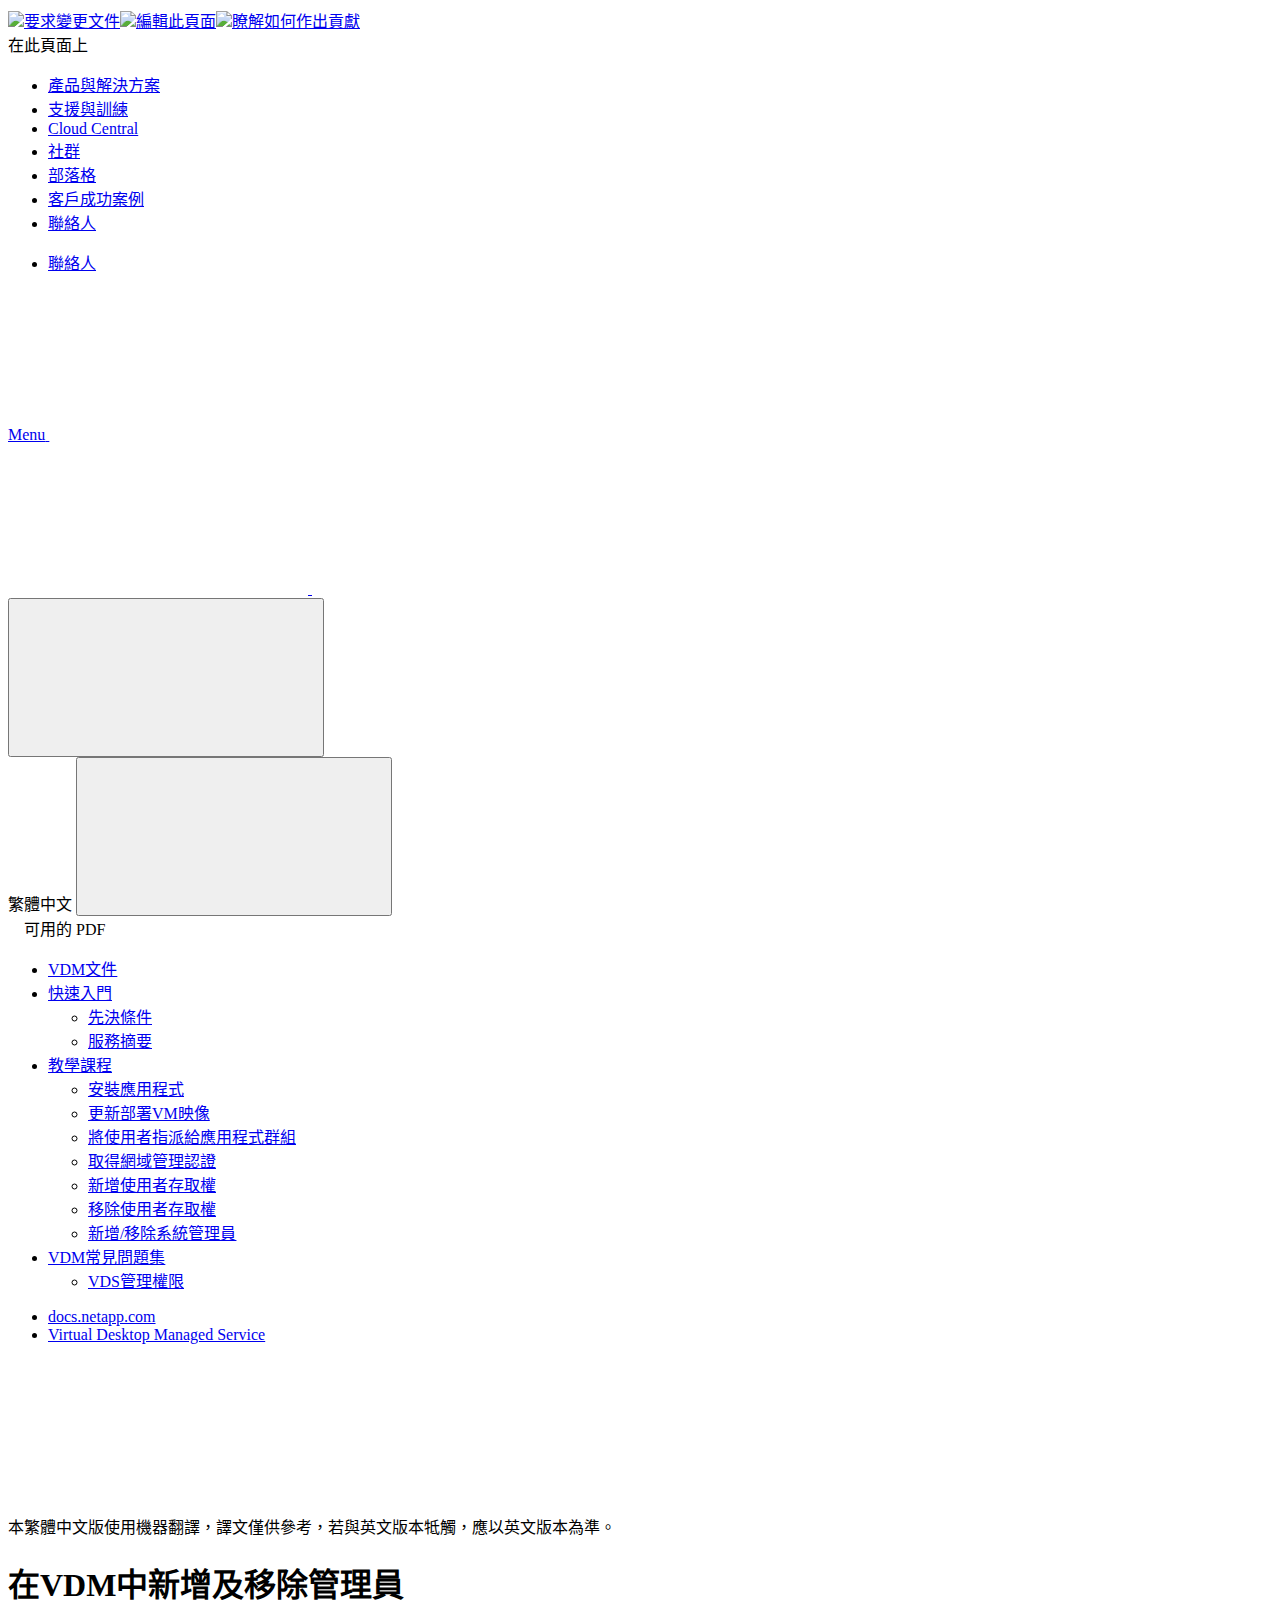
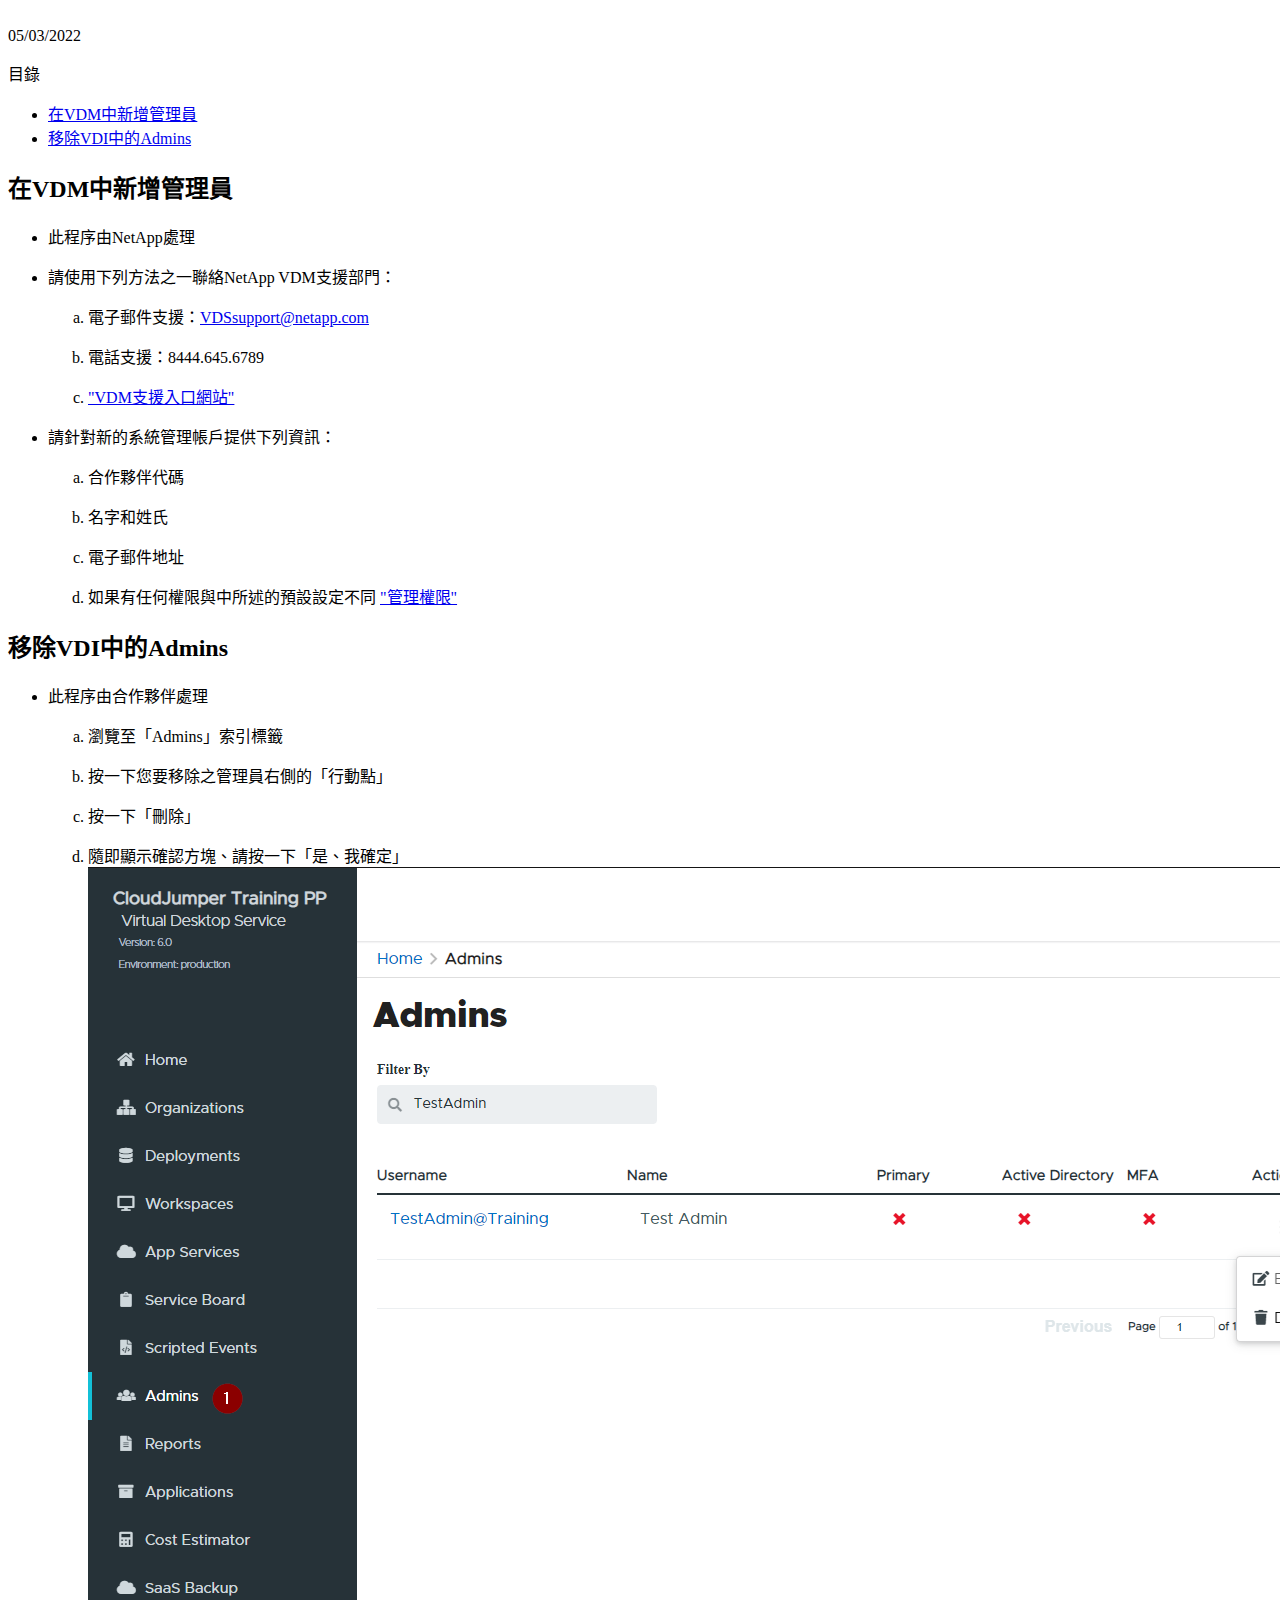
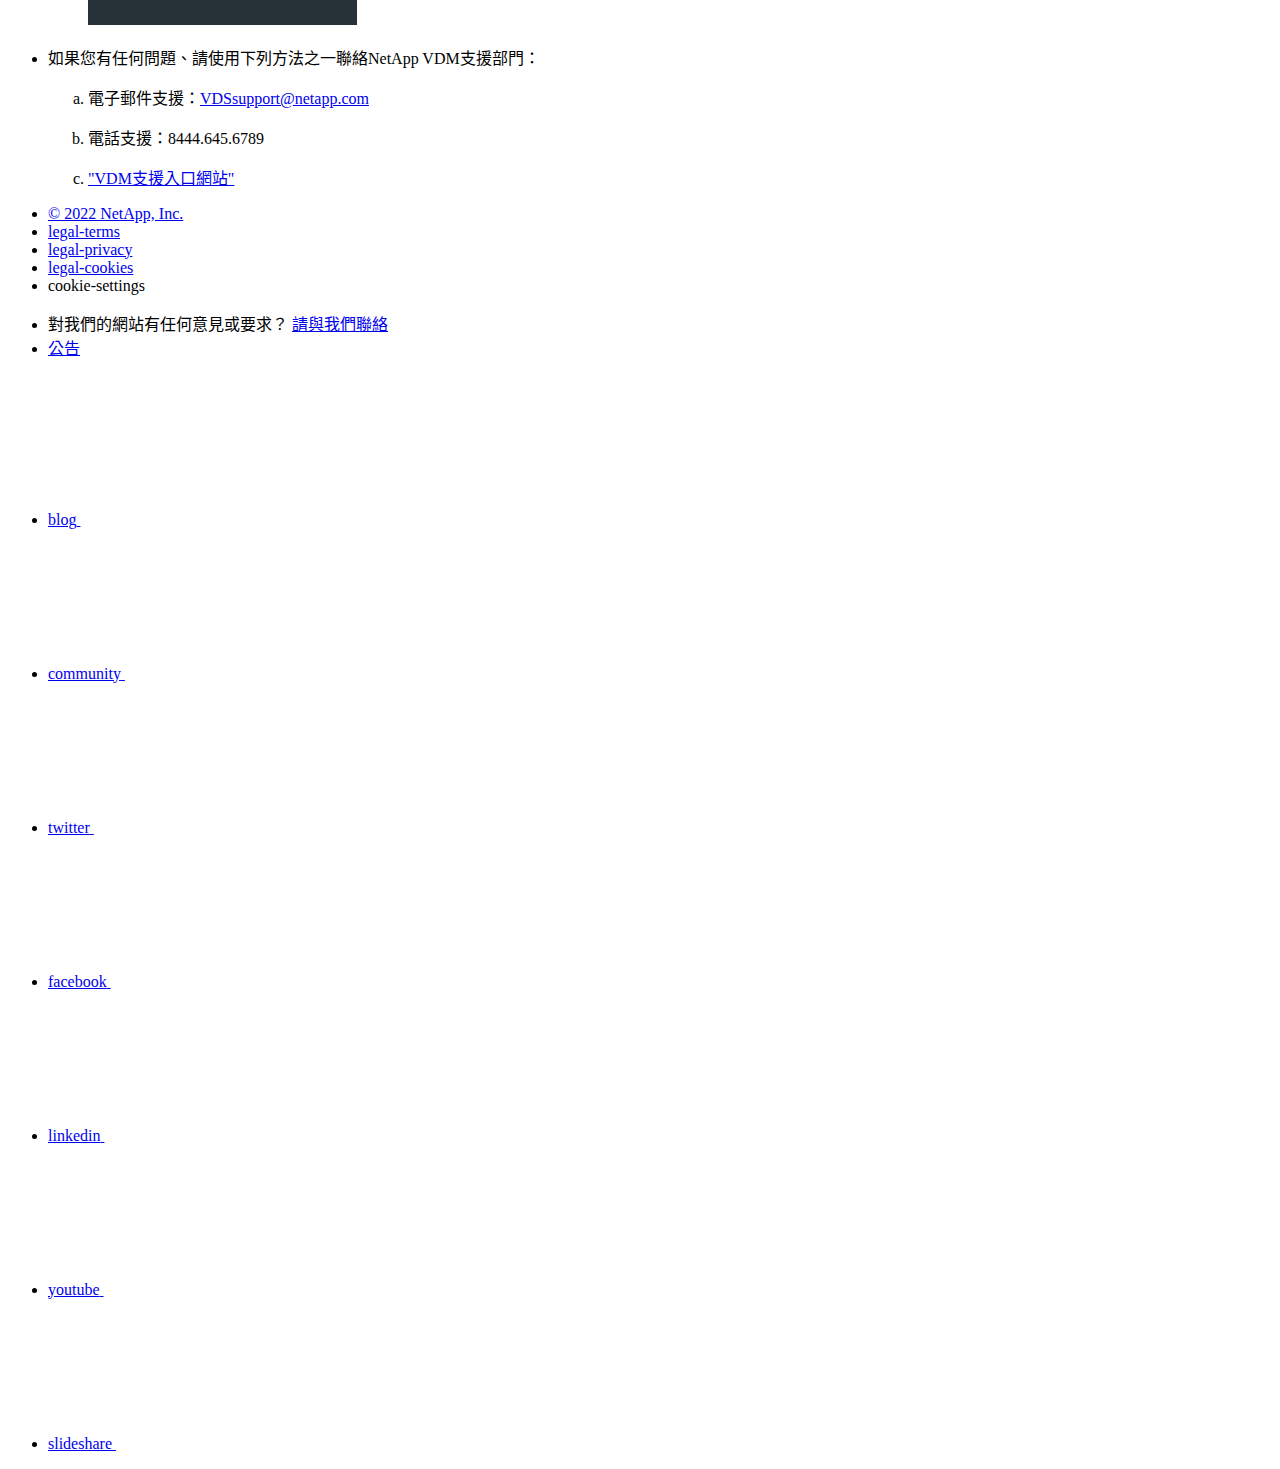
==== administration.addremoveadmins.html @ eb40314c "Deploying to gh-pages from  @ b7e5f13b289c4932cb98d93efbc227559965ee18 🚀" ====
<!DOCTYPE html>
<html lang="zh-tw">
  <head class="at-element-marker">
  <title>在VDM中新增及移除管理員</title>
  <meta charset="utf-8">
  <meta http-equiv="x-ua-compatible" content="ie=edge,chrome=1">
  <meta http-equiv="language" content="en">
  <meta name="viewport" content="width=device-width, initial-scale=1">
  <meta property="og:title" content="在VDM中新增及移除管理員" />
	<meta property="og:type" content="website" />
	<meta property="og:url" content="https://docs.netapp.com/zh-tw/virtual-desktop-managed-service/administration.addremoveadmins.html" />
	<meta property="og:description" content="在VDM中新增及移除管理員" />
  <meta property="og:image" content="https://docs.netapp.com/zh-tw/virtual-desktop-managed-service/images/logo-tophat-social.png" />
  <meta property="og:image:alt" content="NetApp Logo" />
  <meta name="format-detection" content="telephone=no">
  <meta http-equiv="Content-Type" content="text/html; charset=utf-8">
  <meta http-equiv="encoding" content="utf-8">
  <meta http-equiv="nss-type" content="Product Documentation"/>
  <meta http-equiv="nss-subtype" content="User Guide"/><meta name="description" content="在VDM中新增及移除管理員">
  <meta name="keywords" content=" "><!-- Icons -->
  <link rel="icon" href="/zh-tw/virtual-desktop-managed-service/images/favicon.ico" type="image/x-icon">

  <!-- RSS Feed --><!-- CSS Definitions: NetApp CSS should be defined after generic css -->

  <!-- Elastic Search -->
  <link rel="stylesheet" href="//cdn.jsdelivr.net/searchkit/0.10.0/theme.css">

  <!-- Controls AsciiDoctor Admonition Blocks -->
  <link rel="stylesheet" type="text/css" href="/zh-tw/virtual-desktop-managed-service/css/font-awesome.min.css">

  <!-- Controls the shadow effect for search dropdown menu -->
  <link rel="stylesheet" href="/zh-tw/virtual-desktop-managed-service/css/boxshadowproperties.css">

  <!-- NetApp CSS controls the technical content -->
  <link rel="stylesheet" type="text/css" href="/zh-tw/virtual-desktop-managed-service/css/netapp.css">

  <!-- WWW CSS Content -->
  <link rel="stylesheet" type="text/css" href="/zh-tw/virtual-desktop-managed-service/css/www-luci-dotcom.min.css">
  <link rel="stylesheet" type="text/css" href="/zh-tw/virtual-desktop-managed-service/css/www-netapp-dotcom.css">
  <link rel="stylesheet" href="/zh-tw/virtual-desktop-managed-service/css/www-netapp-library-critical.min.css" media="all" >
  <link rel="stylesheet" href="/zh-tw/virtual-desktop-managed-service/css/www-netapp-library-non-critical.min.css" as="style" onload="this.onload=null;this.rel='stylesheet'">
  <link rel="stylesheet" href="/zh-tw/virtual-desktop-managed-service/css/www-netapp-library-global-header-footer.min.css">

  <!-- NetApp IE Customizations -->
  <link rel="stylesheet" href='/zh-tw/virtual-desktop-managed-service/css/na-utility.css' type='text/css'>
  <link rel="stylesheet" href='/zh-tw/virtual-desktop-managed-service/css/na-sidebar.css' type='text/css'>
  <link rel='stylesheet' href='/zh-tw/virtual-desktop-managed-service/css/clouddocs.css' type='text/css'>
  <link rel='stylesheet' href='/zh-tw/virtual-desktop-managed-service/css/custom-dropdown.css' type='text/css'>
  <link rel='stylesheet' href='/zh-tw/virtual-desktop-managed-service/css/na-pagenav.css' type='text/css'>

  
  <link rel="stylesheet" href="/zh-tw/virtual-desktop-managed-service/css/landing-page.css" type="text/css">
  <link rel="stylesheet" href="/zh-tw/virtual-desktop-managed-service/css/tabbed-blocks.css" type="text/css">
  <!-- Canonical url -->
  <link rel='stylesheet' href='/zh-tw/virtual-desktop-managed-service/css/na-feature.css' type='text/css'><!-- Top level site integrations --><script>
    if (document.location.hostname === "docs.netapp.com") {
      var head = document.getElementsByTagName('head')[0];
      var onetrustConsent = document.createElement("script");
      onetrustConsent.type = "text/javascript";
      onetrustConsent.src = "https://cdn.cookielaw.org/consent/72570c5c-fe30-465f-b0e0-b77f7fb4ae34/OtAutoBlock.js";
      head.appendChild(onetrustConsent);

      var onetrustScript = document.createElement("script");
      onetrustScript.type = "text/javascript";
      onetrustScript.src = "https://cdn.cookielaw.org/scripttemplates/otSDKStub.js";
      onetrustScript.charset = "UTF-8";
      onetrustScript.dataset.documentLanguage = "true";
      onetrustScript.dataset.domainScript = "72570c5c-fe30-465f-b0e0-b77f7fb4ae34";
      head.appendChild(onetrustScript);
    }

    function OptanonWrapper() { }

    if (document.location.hostname === "docs.netapp.com") {
      var adobe = document.createElement("script");
      adobe.type = "text/plain";
      adobe.className = "optanon-category-C0002";
      adobe.src = "//assets.adobedtm.com/60287eadf1ee/c284da483c83/launch-e9ff3acac59f.min.js";
      head.appendChild(adobe);

      var google = document.createElement("script");
      google.type = "text/plain";
      google.className = "optanon-category-C0002";
      google.src = "https://www.googletagmanager.com/gtag/js?id=UA-81697994-3";
      head.appendChild(google);

      window.dataLayer = window.dataLayer || [];
      function gtag(){dataLayer.push(arguments);}
      gtag('js', new Date());
      gtag('config', 'UA-81697994-3');
    }
  </script>
  <script src="https://cdnjs.cloudflare.com/ajax/libs/jquery/2.1.4/jquery.min.js"></script>
  <script src="https://cdnjs.cloudflare.com/ajax/libs/jquery-cookie/1.4.1/jquery.cookie.min.js"></script>

  <!-- Used for Product Family Page Sidebar Visibility --><!-- Used to import Promise for IE. Required for SearchKit -->
  <script src="https://cdnjs.cloudflare.com/ajax/libs/bluebird/3.3.5/bluebird.min.js"></script><script src='/zh-tw/virtual-desktop-managed-service/js/na-search.js'></script><script src='/zh-tw/virtual-desktop-managed-service/js/na-pagenav.js'></script><link rel='stylesheet' href='/zh-tw/virtual-desktop-managed-service/css/prism.css' type='text/css'>
  <link rel='stylesheet' href='/zh-tw/virtual-desktop-managed-service/css/prism-netapp.css' type='text/css'>


  <script src='/zh-tw/virtual-desktop-managed-service/js/na-utility.js'></script>
  <script src='/zh-tw/virtual-desktop-managed-service/js/clouddocs.js'></script>
  <script src='/zh-tw/virtual-desktop-managed-service/js/jquery.navgoco.min.js'></script>
  <script src="https://maxcdn.bootstrapcdn.com/bootstrap/3.3.7/js/bootstrap.min.js" integrity="sha384-Tc5IQib027qvyjSMfHjOMaLkfuWVxZxUPnCJA7l2mCWNIpG9mGCD8wGNIcPD7Txa" crossorigin="anonymous"></script>
  <script src='/zh-tw/virtual-desktop-managed-service/js/toc.js'></script>
  <script src='/zh-tw/virtual-desktop-managed-service/js/customscripts.js'></script><script>
      $(document).ready(function() {
          
          var collapseOnInit = true;
          

          var navSettings = {
              "caretHtml": '',
              "accordion": collapseOnInit,
              "openClass": 'active', // open
              "save": false, // leave false or nav highlighting doesn't work right
              "cookie": {
                  "name": 'navgoco',
                  "expires": false,
                  "path": '/'
              },
              "slide": {
                  "duration": 400,
                  "easing": 'swing'
              }
          };

          // Initialize navgoco with default options
          $("#mysidebar").navgoco(navSettings);
          

          $("#collapseAll").click(function(e) {
              e.preventDefault();
              $("#mysidebar").navgoco('toggle', false);
          });

          $("#expandAll").click(function(e) {
              e.preventDefault();
              $("#mysidebar").navgoco('toggle', true);
          });

      });

  </script>
  <script>
      $(document).ready(function() {
          $("#tg-sb-link").click(function() {
              $("#tg-sb-sidebar").toggle();
              $("#tg-sb-content").toggleClass('col-md-9');
              $("#tg-sb-content").toggleClass('col-md-12');
              $("#tg-sb-icon").toggleClass('fa-toggle-on');
              $("#tg-sb-icon").toggleClass('fa-toggle-off');
          });
      });
  </script>
  <script src='/zh-tw/virtual-desktop-managed-service/js/custom-dropdown.js'></script>
  <script src='/zh-tw/virtual-desktop-managed-service/js/FileSaver.min.js'></script>
  <script src='/zh-tw/virtual-desktop-managed-service/js/jszip-utils.min.js'></script>
  <script src='/zh-tw/virtual-desktop-managed-service/js/jszip.min.js'></script>
  <script src='/zh-tw/virtual-desktop-managed-service/js/pdf-ux.js'></script>
</head>


  <body class role="document" data-flavor="">
    <div id="page" class="n-off-canvas-menu">
      <div class="n-off-canvas-menu__menu"><!--TODO: Add offcanvas code --></div>
      <div class="n-off-canvas-menu__content-wrap">
        <header class="site-header" id="banner">
  
  <!-- Start Page Toolbar -->
  
  <div class="page-nav-toolbar"><div class="page-nav-contribute"><a target="_blank" href="https://github.com/NetAppDocs/virtual-desktop-managed-service/issues/new?body=Page%3A%20[在VDM中新增及移除管理員](https://docs.netapp.com/zh-tw/virtual-desktop-managed-service/administration.addremoveadmins.html)" class="page-nav-contribute-link" role="button"><img src="/zh-tw/virtual-desktop-managed-service/images/discuss-sm.svg" class="github-icon" />要求變更文件</a><a target="_blank" href="https://github.com/NetAppDocs/virtual-desktop-managed-service/blob/main/administration.addremoveadmins.adoc" class="page-nav-contribute-link" role="button"><img src="/zh-tw/virtual-desktop-managed-service/images/edit-sm.svg" class="github-icon" />編輯此頁面</a><a target="_blank" href="https://docs.netapp.com/us-en/contribute/" class="page-nav-contribute-link"  ><img src="/zh-tw/virtual-desktop-managed-service/images/article-sm.svg" class="github-icon" />瞭解如何作出貢獻</a></div>
    <div class="page-nav-container">
      <nav class="page-nav-fixed">
        <div class="page-nav-title">在此頁面上</div>
        <div class="page-nav-links">
          <ul class="page-nav-inner" id="page-menu"></ul>
        </div>
      </nav>
    </div>
  </div>
  
  
  <!-- Start top_hat -->
  <div class="n-top-hat">
    <div class="n-container">
      <div class="n-top-hat__cross-property-nav">
        <ul class="n-top-hat__list">
          <li class="n-top-hat__list-item">
            <a href="https://www.netapp.com/products-a-z/" class="n-top-hat__link">產品與解決方案</a>
          </li>
          <li class="n-top-hat__list-item">
            <a href="https://www.netapp.com/support-and-training/netapp-university/" class="n-top-hat__link">支援與訓練</a>
          </li>
          <li class="n-top-hat__list-item">
            <a href="https://cloud.netapp.com" class="n-top-hat__link">Cloud Central</a>
          </li>
          <li class="n-top-hat__list-item">
            <a href="https://community.netapp.com/" class="n-top-hat__link">社群</a>
          </li>
          <li class="n-top-hat__list-item">
            <a href="https://blog.netapp.com/" class="n-top-hat__link">部落格</a>
          </li>
          <li class="n-top-hat__list-item">
            <a href="https://customers.netapp.com/en/" class="n-top-hat__link">客戶成功案例</a>
          </li>
          <li class="n-top-hat__list-item">
            <a href="https://www.netapp.com/us/contact-us/index.aspx" target="_self" class="n-top-hat__link" data-ntap-ui="contact-us">聯絡人</a>
          </li>
        </ul>
      </div>
      <div class="n-top-hat__utils">
        <ul class="n-top-hat__list">
          <li class="n-top-hat__list-item">
            <a href="https://www.netapp.com/us/contact-us/index.aspx" target="_self" class="n-top-hat__link" data-ntap-ui="contact-us">聯絡人</a>
          </li>
        </ul>
      </div>
    </div>
  </div>
  <!-- End top_hat -->

  <!-- Start property bar -->
  <style>
    .n-property-navigation-bar__menus--desktop-experience .n-menu--mega__default-content__heading span {
    color: #34B0FF;
    }
  </style>
  <div class="n-property-bar " data-ntap-ui="sticky-nav">
    <div class="n-property-bar__inner-wrap">
      <div class="n-property-bar__menu-toggle">
        <a href="#" class="n-property-bar__menu-toggle-link">
          <span class="n-property-bar__menu-toggle-text">Menu</span>
          <svg class="n-icon-bars n-property-bar__menu-toggle-icon" aria-labelledby="title">
            <title>bars</title>
            <use xlink:href="/zh-tw/virtual-desktop-managed-service/common/svg/sprite.svg#bars"></use>
          </svg>
        </a>
      </div>
      <div class="n-property-bar__property-mark ">
        <a href="https://www.netapp.com" class="n-property-bar__property-link">
          <div class="n-property-bar__logo">
            <svg class="n-icon-netapp-mark n-icon-netapp-mark n-property-bar__netapp-mark-icon" aria-labelledby="title">
              <title>netapp-mark</title>
              <use xlink:href="/zh-tw/virtual-desktop-managed-service/common/svg/sprite.svg#netapp-mark"></use>
            </svg>
            <svg class="n-icon-netapp-logo n-property-bar__logo-svg" aria-labelledby="title">
              <title>netapp-logo</title>
              <use xlink:href="/zh-tw/virtual-desktop-managed-service/common/svg/sprite.svg#netapp-logo"></use>
            </svg>
          </div>
        </a>
      </div>

      
      <div class="search-property-bar">
        <div id="search-demo-container" class="searchbox n-property-bar__search">
          <div id="react-search" 
          data-search-html="/zh-tw/virtual-desktop-managed-service/search.html"
          data-type="widget" 
          data-placeholder="搜尋文件" 
          data-no-results-found="找不到符合 {query} 的相關結果。" 
          data-did-you-mean="搜尋 {suggestion}。" 
          data-no-results-found-did-you-mean="找不到符合 {query} 的相關結果。您是否要找的是{suggestion}？" 
          data-results-found="找到 {hitCount} 筆結果"  
          data-sk-es-pf-indexes=""
          data-flavor=""></div>
          <button class="n-property-bar__search-toggle-button" type="button">
            <svg class="n-icon-search n-property-bar__search-toggle-button-icon" aria-labelledby="title">
              <title>search</title>
              <use xmlns:xlink="http://www.w3.org/1999/xlink" xlink:href="/zh-tw/virtual-desktop-managed-service/common/svg/sprite.svg#search"></use>
            </svg>
          </button>
        </div>
      </div>
      
    </div>
  </div>
  <div class="n-property-bar__toolbar">
    <!-- Start Language Selector --><div id="ie-i18n" class="n-property-bar__lang-selector">
      <div id="ie-i18n-menu">
      <span class="ie-i18n-lang">繁體中文</span>
        <button class="ie-i18n-icon-container" type="button">
          <svg class="n-globe__icon" aria-labelledby="title">
            <title>globe</title>
            <use xmlns:xlink="http://www.w3.org/1999/xlink" xlink:href="/zh-tw/virtual-desktop-managed-service/common/svg/sprite.svg#globe"></use>
          </svg>
        </button>
      </div>
      <div id="n-property-navigation-bar__menu--language-selector" class="ie-i18n-results-container n-menu n-menu--v3 n-menu--is-active" style="display: none;">
        <div class="n-language-selector-menu">
          <ul class="n-menu__list">
            <li class="n-menu__list-column">
              <ul class="n-menu__list"><li class="n-menu__list-item n-menu__list-item--level-1">
                  <a href="https://docs.netapp.com/us-en/virtual-desktop-managed-service/administration.addremoveadmins.html" class="n-menu__header-text"><span translate="no" class="notranslate">English</span></a>
                </li><li class="n-menu__list-item n-menu__list-item--level-1">
                  <a href="https://docs.netapp.com/ja-jp/virtual-desktop-managed-service/administration.addremoveadmins.html" class="n-menu__header-text"><span translate="no" class="notranslate">日本語</span></a>
                </li><li class="n-menu__list-item n-menu__list-item--level-1">
                  <a href="https://docs.netapp.com/ko-kr/virtual-desktop-managed-service/administration.addremoveadmins.html" class="n-menu__header-text"><span translate="no" class="notranslate">한국어</span></a>
                </li><li class="n-menu__list-item n-menu__list-item--level-1">
                  <a href="https://docs.netapp.com/zh-cn/virtual-desktop-managed-service/administration.addremoveadmins.html" class="n-menu__header-text"><span translate="no" class="notranslate">简体中文</span></a>
                </li><li class="n-menu__list-item n-menu__list-item--level-1">
                  <a href="https://docs.netapp.com/zh-tw/virtual-desktop-managed-service/administration.addremoveadmins.html" class="n-menu__header-text"><span translate="no" class="notranslate">繁體中文</span></a>
                </li></ul>
            </li>
          </ul>
        </div>
      </div>
    </div><!-- End Language Selector -->

    <div class="n-property-bar__cta"></div>
  </div>
  <script>
    $(function(){
        var currentLocalization = $('html').attr('lang');

        var localizationsDictionary = {
            "en-CA" : "https://www.netapp.com/search/index.aspx?for_cr=canada&",
            "en-IN" : "https://www.netapp.com/search/index.aspx?for_cr=india&",
            "nl-NL" : "https://www.netapp.com/search/index.aspx?for_cr=netherlands&",
            "ru-RU" : "https://www.netapp.com/search/index.aspx?for_cr=russia&",
            "sv-SE" : "https://www.netapp.com/search/index.aspx?for_cr=sweden&",
            "it-IT" : "https://www.netapp.com/search/index.aspx?for_cr=italy&",
            "he-IL" : "https://www.netapp.com/search/index.aspx?for_cr=israel&",
            "ko-KR" : "https://www.netapp.com/search/index.aspx?for_cr=korea&",
            "zh-TW" : "https://www.netapp.com/search/index.aspx?for_cr=taiwan&",
            "en-GB" : "https://www.netapp.com/search/index.aspx?for_cr=unitedkingdom&",
            "en-SG" : "https://www.netapp.com/search/index.aspx?for_cr=asean&",
            "en-AU" : "https://www.netapp.com/search/index.aspx?for_cr=australia&",
            "pt-BR" : "https://www.netapp.com/search/index.aspx?for_cr=brasil&",
            "de-CH" : "https://www.netapp.com/search/index.aspx?for_cr=switzerland&",
            "es-MX" : "https://www.netapp.com/search/index.aspx?for_cr=mexico&"
        };

        if($('html').hasClass('ntap-whitelisted') && localizationsDictionary.hasOwnProperty(currentLocalization)) {
            $('.n-property-bar__property-link').attr('href', '/');
        }
    });
  </script>
  <!-- End property bar -->
</header>


        <main id="n-main-content" class="n-main-content">
          <!-- Start Documentation Content -->
<div class="ie-main">
  <!-- Sidebar Column -->
  
  <div class="col-md-3" id="sidebar-height">
      <div class="n-pdf-header">
  <a id="toggleButtonPdf" class="n-pdf-button" type="button">
    <img src="/zh-tw/virtual-desktop-managed-service/images/pdf.png" width="16" height="16"/>可用的 PDF<span>
    </span>
  </a>
</div>
<div class="n-pdf-body-container">
  <ul id="toggleContainerPdf" class="n-pdf-body" style="display:none;"><li class="pdf-ux-container">
        
        
        
        <a target="_blank" href="/zh-tw/virtual-desktop-managed-service/pdfs/fullsite-sidebar/虛擬桌面託管服務文件.pdf" >
          <img src="/zh-tw/virtual-desktop-managed-service/images/pdf.png" width="16" height="16"/>此文件網站（PDF 格式）</a>



    
      <ul class="subfolders" style="display:none;">
        <li class="pdf-ux-container">
          
          
          
          <a target="_blank" 
            
              href="/zh-tw/virtual-desktop-managed-service/pdfs/sidebar/快速入門.pdf" 
            
          >
            <img src="/zh-tw/virtual-desktop-managed-service/images/pdf.png" width="16" height="16"/>
            快速入門
          </a>
          





          
        </li>
      </ul>
    

  



    
      <ul class="subfolders" style="display:none;">
        <li class="pdf-ux-container">
          
          
          
          <a target="_blank" 
            
              href="/zh-tw/virtual-desktop-managed-service/pdfs/sidebar/教學課程.pdf" 
            
          >
            <img src="/zh-tw/virtual-desktop-managed-service/images/pdf.png" width="16" height="16"/>
            教學課程
          </a>
          












    <ul class="subfolders" style="display:none;"><li class="active pdf-hide">
  <a target="_blank" href="/zh-tw/virtual-desktop-managed-service/pdfs/pages/administration.addremoveadmins.pdf" >
    <img src="/zh-tw/virtual-desktop-managed-service/images/pdf.png" width="16" height="16"/>
    PDF of this page
  </a>
</li>

</ul>
  



          
        </li>
      </ul>
    

  



    
      <ul class="subfolders" style="display:none;">
        <li class="pdf-ux-container">
          
          
          
          <a target="_blank" 
            
              href="/zh-tw/virtual-desktop-managed-service/pdfs/sidebar/VDM常見問題集.pdf" 
            
          >
            <img src="/zh-tw/virtual-desktop-managed-service/images/pdf.png" width="16" height="16"/>
            VDM常見問題集
          </a>
          



          
        </li>
      </ul>
    

  


</li></ul>
  <div class="zip-pdf-link-container" style="display: none;">   
    <a href="#" id="zipPdf">
      <img src="/zh-tw/virtual-desktop-managed-service/images/pdf-zip.png" width="16" height="16"/>
      <pre>個別 PDF 文件的集合<span class="zip-size"></span></pre>
    </a><div id="zip-link-popup" class="hide">
    <div class="inner-modal">
        <div class="downloading-progress">
            <div class="spinner"></div>
            <h1>Creating your file...</h1>
            <div>This may take a few minutes. Thanks for your patience.</div>
            <button class="cancel-download-btn" type="button">Cancel</button>
        </div>
        <div class="download-complete hide">
            <div class="done-icon">
                <svg xmlns="http://www.w3.org/2000/svg" width="24" height="24" viewBox="0 0 24 24"><path d="M20.285 2l-11.285 11.567-5.286-5.011-3.714 3.716 9 8.728 15-15.285z"/></svg>
            </div>
            <div>Your file is ready</div>
            <button class="cancel-download-btn" type="button">OK</button>
        </div>
    </div>
</div>
<script>
    $(".cancel-download-btn").click(function(){
        $("#zip-link-popup").addClass("hide");
        $("#zip-link-popup .downloading-progress").removeClass("hide");
        $("#zip-link-popup .download-complete").addClass("hide");
    });
</script></div>
</div>
<script>
  $("#toggleContainerPdf li.active:last-child").parents('ul.subfolders').toggle('display');
  $("#toggleButtonPdf").click(function () {
    $("#toggleContainerPdf").toggle('display');
    $(".n-pdf-body-container .zip-pdf-link-container").toggle('display');
  });
</script><div class="sidebar-nav-container">
  <ul id="mysidebar" class="nav"><li class=" "><a class="na-navbar-padding" href="/zh-tw/virtual-desktop-managed-service/index.html">
        VDM文件
      </a></li><li class="subfolders "><a href="#">
        <div class="na-navbar-padding"> 快速入門</div>
      </a>
      <ul><li class=" "><a class="na-navbar-padding" href="/zh-tw/virtual-desktop-managed-service/serviceoffering.prerequisites.html">
        先決條件
      </a></li><li class=" "><a class="na-navbar-padding" href="/zh-tw/virtual-desktop-managed-service/serviceoffering.servicesummary.html">
        服務摘要
      </a></li></ul></li><li class="subfolders "><a href="#">
        <div class="na-navbar-padding"> 教學課程</div>
      </a>
      <ul><li class=" "><a class="na-navbar-padding" href="/zh-tw/virtual-desktop-managed-service/applications.installapplications.html">
        安裝應用程式
      </a></li><li class=" "><a class="na-navbar-padding" href="/zh-tw/virtual-desktop-managed-service/images.updateimages.html">
        更新部署VM映像
      </a></li><li class=" "><a class="na-navbar-padding" href="/zh-tw/virtual-desktop-managed-service/users.assigntoappgroup.html">
        將使用者指派給應用程式群組
      </a></li><li class=" "><a class="na-navbar-padding" href="/zh-tw/virtual-desktop-managed-service/administration.pam.html">
        取得網域管理認證
      </a></li><li class=" "><a class="na-navbar-padding" href="/zh-tw/virtual-desktop-managed-service/users.add.html">
        新增使用者存取權
      </a></li><li class=" "><a class="na-navbar-padding" href="/zh-tw/virtual-desktop-managed-service/users.remove.html">
        移除使用者存取權
      </a></li><li class="  active "><a class="na-navbar-padding" href="/zh-tw/virtual-desktop-managed-service/administration.addremoveadmins.html">
        新增/移除系統管理員
      </a></li></ul></li><li class="subfolders "><a href="#">
        <div class="na-navbar-padding"> VDM常見問題集</div>
      </a>
      <ul><li class=" "><a class="na-navbar-padding" href="/zh-tw/virtual-desktop-managed-service/FAQ.vdsadminpermissions.html">
        VDS管理權限
      </a></li></ul></li></ul>
</div>
<script>
  window.onscroll = () => {
    const value = -40 - (document.body.scrollHeight - (window.innerHeight + document.scrollingElement.scrollTop));
    
    document.getElementById("sidebar-height").style.bottom = Math.max(0,value) + "px";
};
</script>
<!-- this highlights the active parent class in the navgoco sidebar. this is critical so that the parent expands when you're viewing a page. This must appear below the sidebar code above. Otherwise, if placed inside customscripts.js, the script runs before the sidebar code runs and the class never gets inserted.-->
<script>$("li.active").parents('li').toggleClass("active");</script>


  </div>
  

  <div class="ie-content-pane n-doc__component-detail-content n-doc__component-detail-content--show-code">
    <!-- Begin of page container --><article class="page-content">
      <div class="ie-utility">
  <div class="ie-menu">
    <div class="n-breadcrumb">
      <ul class="n-breadcrumb__list">
        <li class="n-breadcrumb__list-item">
          <a href="https://docs.netapp.com">docs.netapp.com</a>
        </li>
        

        

        <li class="n-breadcrumb__list-item">
          <a href="/zh-tw/virtual-desktop-managed-service/">Virtual&nbsp;Desktop&nbsp;Managed&nbsp;Service</a>
        </li>

      </ul>
    </div>
    <div style="clear: both"></div><!-- Main needs to have height -->
  </div>
</div>

      <div class="ie-nmt-disclaimer">
  <span>
    <div class="ie-nmt-disclaimer-container">
      <div class="ie-nmt-disclaimer-icon">
        <svg class="luci-icon" aria-hidden="true">
          <use xlink:href="/zh-tw/virtual-desktop-managed-service/common/svg/sprite.svg#circle-info">
        </svg>
      </div>
      <div class="ie-nmt-disclaimer-content">
        <span> 本繁體中文版使用機器翻譯，譯文僅供參考，若與英文版本牴觸，應以英文版本為準。 </span>
      </div>
      <div style="clear:both;"></div>
    </div>
  </span>
</div><div class="n-doc__component-detail-heading-wrap">
  <h1 class="n-doc__component-detail-heading">在VDM中新增及移除管理員</h1>
</div>


<p class="page-details">
  
    
    <time datetime="2022-05-03 06:09:08 +0000">05/03/2022</time>
    
  


</p>

<div id="toc" class="toc">
<div id="toctitle">目錄</div>
<ul class="sectlevel1">
<li><a href="#在vdm中新增管理員">在VDM中新增管理員</a></li>
<li><a href="#移除vdi中的admins">移除VDI中的Admins</a></li>
</ul>
</div>
<div class="sect1">
<h2 id="在vdm中新增管理員">在VDM中新增管理員</h2>
<div class="sectionbody">
<div class="ulist">
<ul>
<li>
<p>此程序由NetApp處理</p>
</li>
<li>
<p>請使用下列方法之一聯絡NetApp VDM支援部門：</p>
<div class="olist loweralpha">
<ol class="loweralpha" type="a">
<li>
<p>電子郵件支援：<a href="mailto:VDSsupport@netapp.com">VDSsupport@netapp.com</a></p>
</li>
<li>
<p>電話支援：8444.645.6789</p>
</li>
<li>
<p><a href="https://cloudjumper.zendesk.com">"VDM支援入口網站"</a></p>
</li>
</ol>
</div>
</li>
<li>
<p>請針對新的系統管理帳戶提供下列資訊：</p>
<div class="olist loweralpha">
<ol class="loweralpha" type="a">
<li>
<p>合作夥伴代碼</p>
</li>
<li>
<p>名字和姓氏</p>
</li>
<li>
<p>電子郵件地址</p>
</li>
<li>
<p>如果有任何權限與中所述的預設設定不同 <a href="FAQ.vdsadminpermissions.html">"管理權限"</a></p>
</li>
</ol>
</div>
</li>
</ul>
</div>
</div>
</div>
<div class="sect1">
<h2 id="移除vdi中的admins">移除VDI中的Admins</h2>
<div class="sectionbody">
<div class="ulist">
<ul>
<li>
<p>此程序由合作夥伴處理</p>
<div class="olist loweralpha">
<ol class="loweralpha" type="a">
<li>
<p>瀏覽至「Admins」索引標籤</p>
</li>
<li>
<p>按一下您要移除之管理員右側的「行動點」</p>
</li>
<li>
<p>按一下「刪除」</p>
</li>
<li>
<p>隨即顯示確認方塊、請按一下「是、我確定」<span class="image"><img src="./media/administration.addremoveadmins01.png" alt="900900"></span></p>
</li>
</ol>
</div>
</li>
<li>
<p>如果您有任何問題、請使用下列方法之一聯絡NetApp VDM支援部門：</p>
<div class="olist loweralpha">
<ol class="loweralpha" type="a">
<li>
<p>電子郵件支援：<a href="mailto:VDSsupport@netapp.com">VDSsupport@netapp.com</a></p>
</li>
<li>
<p>電話支援：8444.645.6789</p>
</li>
<li>
<p><a href="https://cloudjumper.zendesk.com">"VDM支援入口網站"</a></p>
</li>
</ol>
</div>
</li>
</ul>
</div>
</div>
</div>

    </article>
    <!-- Page Container -->
  </div>

  <div style="clear: both"></div><!-- Main needs to have height --></div>

        </main>

        <footer class="n-footer">
  <div class="n-footer__bottom">
    <div class="n-container">
      <div class="n-footer__bottom-left">
        <div class="n-footer__copyright">
          <ul class="n-footer__copyright-list">
            <li class="n-footer__copyright-link">
              <a href="https://www.netapp.com/us/legal/copyright.aspx">© 2022 NetApp, Inc.</a>
            </li>
            <li class="n-footer__copyright-link">
              <a href="https://www.netapp.com/company/legal/terms-of-use/">legal-terms</a>
            </li>
            <li class="n-footer__copyright-link">
              <a href="https://www.netapp.com/company/legal/privacy-policy/">legal-privacy</a>
            </li>
            <li class="n-footer__copyright-link">
              <a href="https://www.netapp.com/company/legal/cookie-policy/">legal-cookies</a>
            </li>
            <li class="n-footer__copyright-link">
              <a class="ot-sdk-show-settings">cookie-settings</a>
            </li>
          </ul>
        </div>
      </div>
      <div class="n-footer__bottom-right">
        <div class="n-footer__copyright">
          <ul class="n-footer__copyright-list">
            <li class="n-footer__copyright-link">
              <span class="n-footer__fine-print">對我們的網站有任何意見或要求？</span>
              <a target="_self" href="javascript:netapp_mailto()">請與我們聯絡</a>
            </li>
            <li class="n-footer__copyright-link">
              <a href="https://docs.netapp.com/zh-tw/announcements/">公告</a>
            </li>
          </ul>
        </div>
        <div class="n-footer__social-links">
          <ul class="n-footer__social-link-list">
            <li class="n-footer__social-link-list-item">
              <a class="n-footer__social-link" data-ntap-social="follow-blog" href="https://blog.netapp.com"
                target="_blank" title="blog" alt="blog">
                <span class="n-footer__social-link-text">blog</span>
                <svg class="n-icon-blog n-footer__social-link-icon" aria-labelledby="title">
                  <title>blog@</title>
                  <use xmlns:xlink="http://www.w3.org/1999/xlink"
                    xlink:href="/zh-tw/virtual-desktop-managed-service/common/svg/sprite.svg#blog"></use>
                </svg>
              </a>
            </li>
            <li class="n-footer__social-link-list-item">
              <a class="n-footer__social-link" data-ntap-social="follow-community" href="https://community.netapp.com/"
                target="_blank" title="community" alt="community">
                <span class="n-footer__social-link-text">community</span>
                <svg class="n-icon-community n-footer__social-link-icon" aria-labelledby="title">
                  <title>community@</title>
                  <use xmlns:xlink="http://www.w3.org/1999/xlink"
                    xlink:href="/zh-tw/virtual-desktop-managed-service/common/svg/sprite.svg#comments"></use>
                </svg>
              </a>
            </li>
            <li class="n-footer__social-link-list-item">
              <a class="n-footer__social-link" data-ntap-social="follow-twitter" href="https://twitter.com/netapp"
                target="_blank" title="twitter" alt="twitter">
                <span class="n-footer__social-link-text">twitter</span>
                <svg class="n-icon-twitter n-footer__social-link-icon" aria-labelledby="title">
                  <title>twitter@</title>
                  <use xmlns:xlink="http://www.w3.org/1999/xlink"
                    xlink:href="/zh-tw/virtual-desktop-managed-service/common/svg/sprite.svg#twitter"></use>
                </svg>
              </a>
            </li>
            <li class="n-footer__social-link-list-item">
              <a class="n-footer__social-link" data-ntap-social="follow-facebook" href="https://www.facebook.com/NetApp"
                target="_blank" title="facebook" alt="facebook">
                <span class="n-footer__social-link-text">facebook</span>
                <svg class="n-icon-facebook n-footer__social-link-icon" aria-labelledby="title">
                  <title>facebook@</title>
                  <use xmlns:xlink="http://www.w3.org/1999/xlink"
                    xlink:href="/zh-tw/virtual-desktop-managed-service/common/svg/sprite.svg#facebook"></use>
                </svg>
              </a>
            </li>
            <li class="n-footer__social-link-list-item">
              <a class="n-footer__social-link" data-ntap-social="follow-linkedin"
                href="https://www.linkedin.com/company/netapp" target="_blank" title="linkedin" alt="linkedin">
                <span class="n-footer__social-link-text">linkedin</span>
                <svg class="n-icon-linkedin n-footer__social-link-icon" aria-labelledby="title">
                  <title>linkedin@</title>
                  <use xmlns:xlink="http://www.w3.org/1999/xlink"
                    xlink:href="/zh-tw/virtual-desktop-managed-service/common/svg/sprite.svg#linkedin"></use>
                </svg>
              </a>
            </li>
            <li class="n-footer__social-link-list-item">
              <a class="n-footer__social-link" data-ntap-social="follow-youtube"
                href="https://www.youtube.com/user/NetAppTV" target="_blank" title="youtube" alt="youtube">
                <span class="n-footer__social-link-text">youtube</span>
                <svg class="n-icon-youtube n-footer__social-link-icon" aria-labelledby="title">
                  <title>youtube@</title>
                  <use xmlns:xlink="http://www.w3.org/1999/xlink"
                    xlink:href="/zh-tw/virtual-desktop-managed-service/common/svg/sprite.svg#youtube"></use>
                </svg>
              </a>
            </li>
            <li class="n-footer__social-link-list-item">
              <a class="n-footer__social-link" data-ntap-social="follow-slideshare"
                href="https://www.slideshare.net/NetApp" target="_blank" title="slideshare" alt="slideshare">
                <span class="n-footer__social-link-text">slideshare</span>
                <svg class="n-icon-slideshare n-footer__social-link-icon" aria-labelledby="title">
                  <title>slideshare@</title>
                  <use xmlns:xlink="http://www.w3.org/1999/xlink"
                    xlink:href="/zh-tw/virtual-desktop-managed-service/common/svg/sprite.svg#slideshare"></use>
                </svg>
              </a>
            </li>
          </ul>
        </div>
      </div>
    </div>
  </div>
</footer>

      </div><!-- Elasticsearch JS -->
      <script type="text/javascript" src='/zh-tw/virtual-desktop-managed-service/js/bundle.js'></script>

      <!-- Syntax Highlighting -->
      <script type="text/javascript" src='/zh-tw/virtual-desktop-managed-service/js/prism.js'></script>
      <script type="text/javascript" src='/zh-tw/virtual-desktop-managed-service/js/prism-curl.js'></script>
    </div>
    <script>
      document.body.offsetWidth=1903;
      cookieLaw = {}
      cookieLaw.euCountry = "US";
      cookieLaw.invoke = function(){return false;}
    </script>
    <script src='/zh-tw/virtual-desktop-managed-service/js/www-ntap.js'></script>
    <script src='/zh-tw/virtual-desktop-managed-service/js/tabbed-blocks.js'></script>
  </body></html>
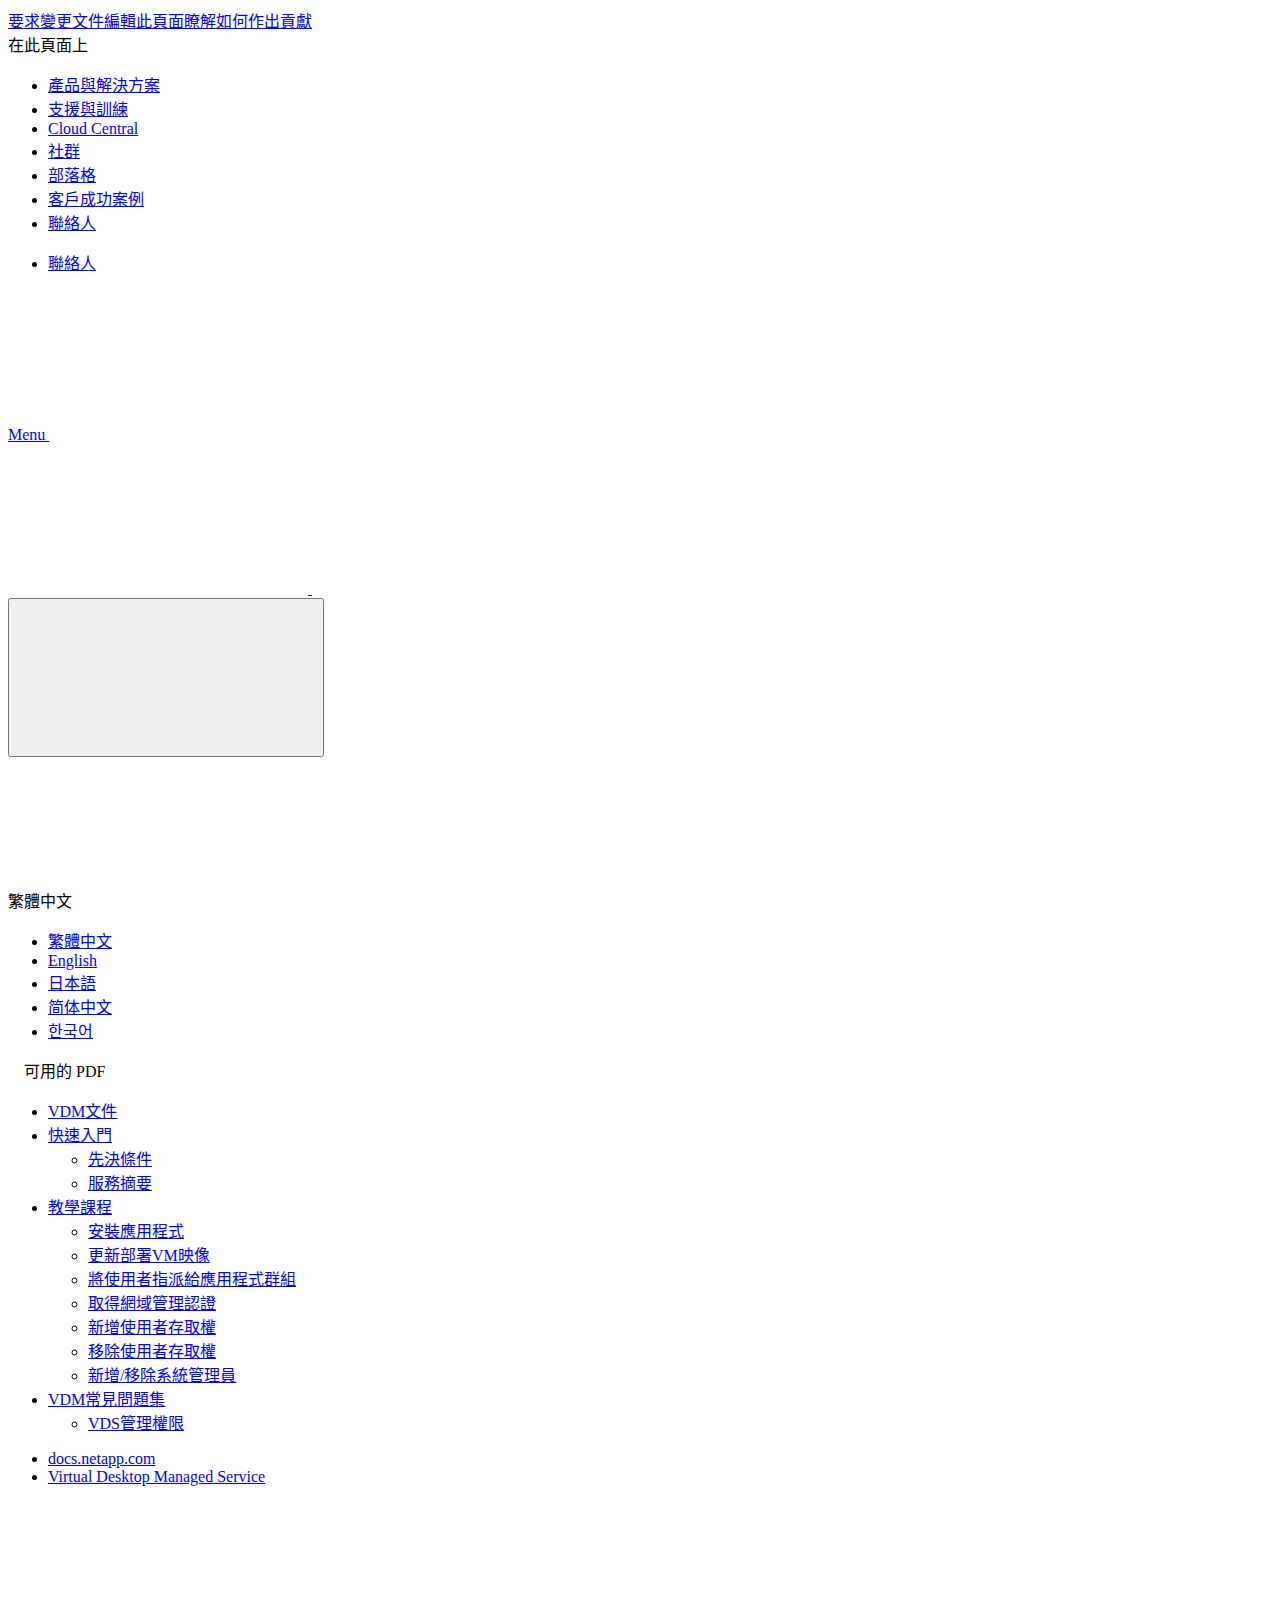
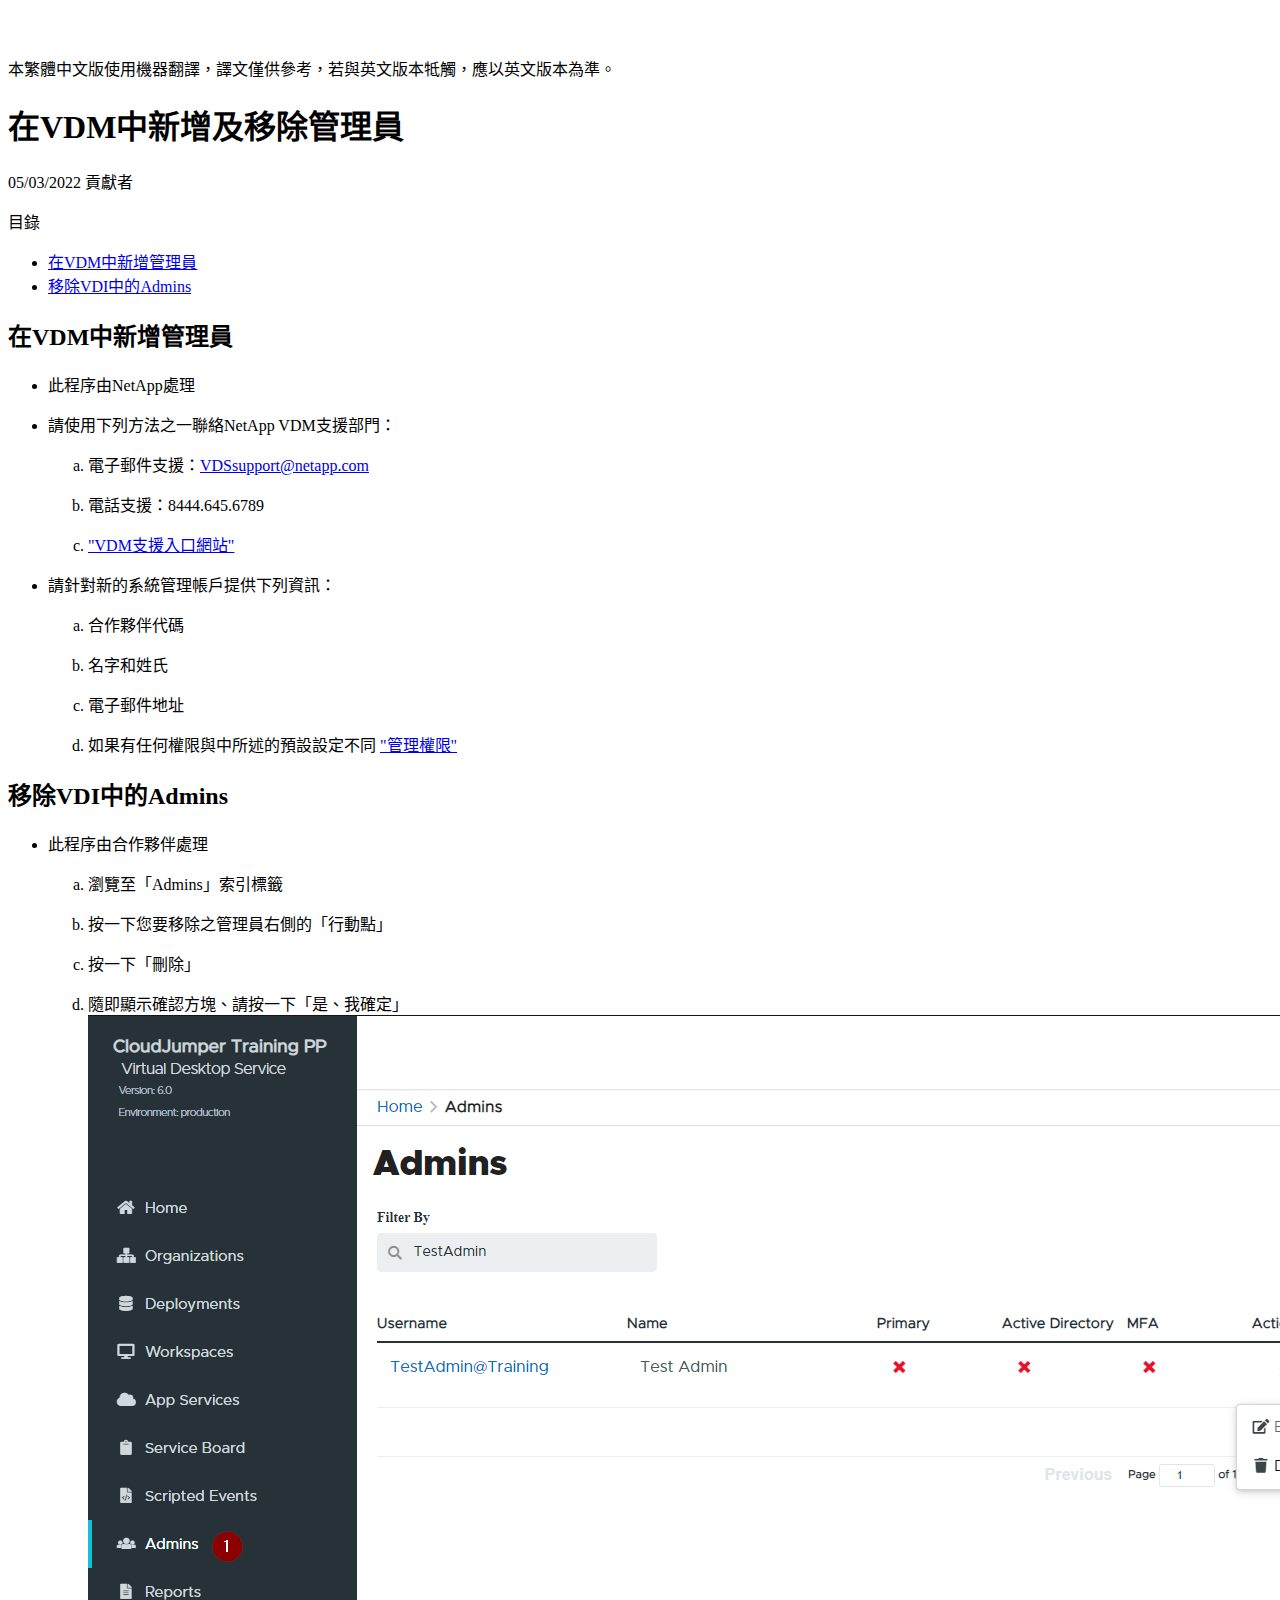
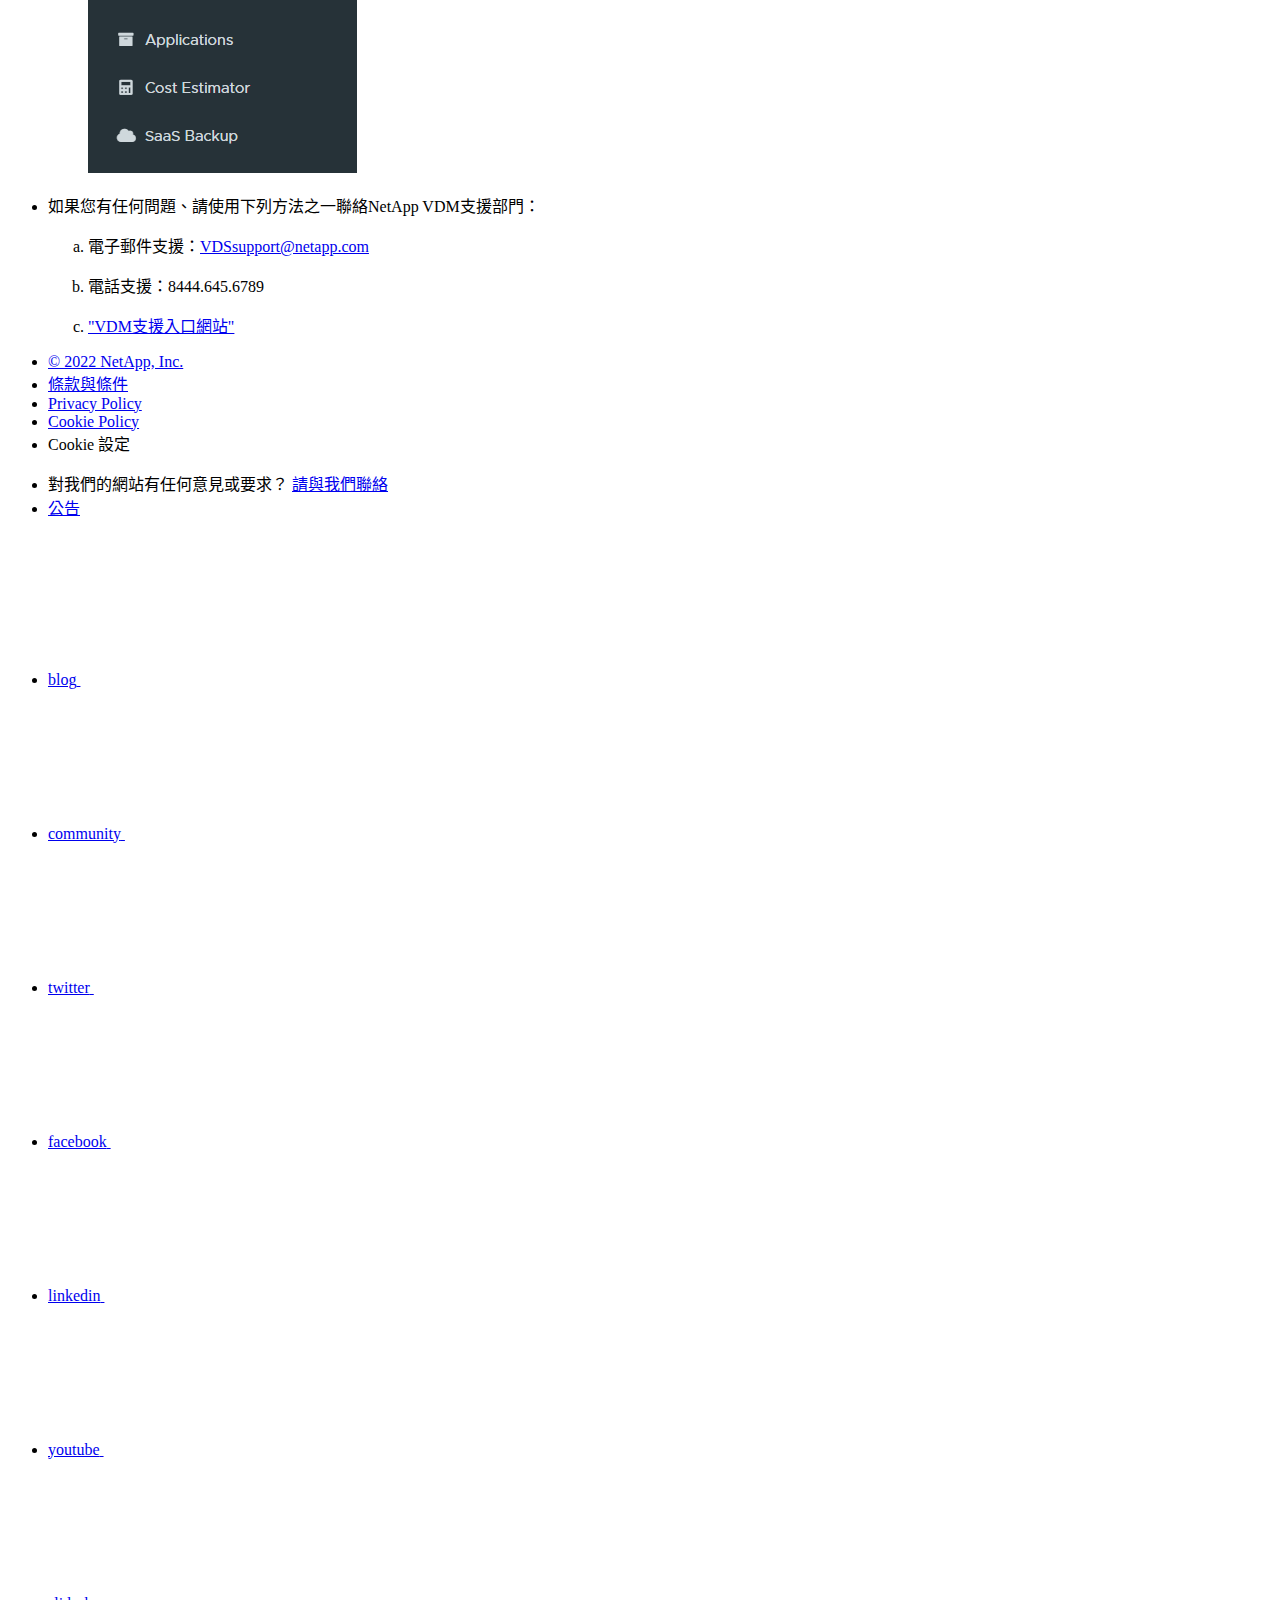
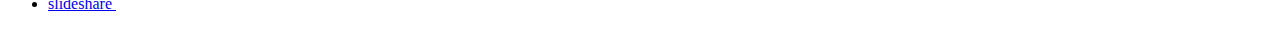
==== commit 85b3169b: "Deploying to gh-pages from  @ 13b0fd3c3694d5133e0f01d00bc91f76d72806d9 🚀" ====
--- a/administration.addremoveadmins.html
+++ b/administration.addremoveadmins.html
@@ -169,7 +169,7 @@
   
   <!-- Start Page Toolbar -->
   
-  <div class="page-nav-toolbar"><div class="page-nav-contribute"><a target="_blank" href="https://github.com/NetAppDocs/virtual-desktop-managed-service/issues/new?body=Page%3A%20[在VDM中新增及移除管理員](https://docs.netapp.com/zh-tw/virtual-desktop-managed-service/administration.addremoveadmins.html)" class="page-nav-contribute-link" role="button"><img src="/zh-tw/virtual-desktop-managed-service/images/discuss-sm.svg" class="github-icon" />要求變更文件</a><a target="_blank" href="https://github.com/NetAppDocs/virtual-desktop-managed-service/blob/main/administration.addremoveadmins.adoc" class="page-nav-contribute-link" role="button"><img src="/zh-tw/virtual-desktop-managed-service/images/edit-sm.svg" class="github-icon" />編輯此頁面</a><a target="_blank" href="https://docs.netapp.com/us-en/contribute/" class="page-nav-contribute-link"  ><img src="/zh-tw/virtual-desktop-managed-service/images/article-sm.svg" class="github-icon" />瞭解如何作出貢獻</a></div>
+  <div class="page-nav-toolbar"><div class="page-nav-contribute"><a target="_blank" href="https://github.com/NetAppDocs/virtual-desktop-managed-service/issues/new?body=Page%3A%20[在VDM中新增及移除管理員](https://docs.netapp.com/zh-tw/virtual-desktop-managed-service/administration.addremoveadmins.html)" class="page-nav-contribute-link" role="button"><img src="/zh-tw/virtual-desktop-managed-service/images/discuss-sm.svg" alt="" class="github-icon" />要求變更文件</a><a target="_blank" href="https://github.com/NetAppDocs/virtual-desktop-managed-service/blob/main/administration.addremoveadmins.adoc" class="page-nav-contribute-link" role="button"><img src="/zh-tw/virtual-desktop-managed-service/images/edit-sm.svg" alt="" class="github-icon" />編輯此頁面</a><a target="_blank" href="https://docs.netapp.com/us-en/contribute/" class="page-nav-contribute-link"  ><img src="/zh-tw/virtual-desktop-managed-service/images/article-sm.svg" alt="" class="github-icon" />瞭解如何作出貢獻</a></div>
     <div class="page-nav-container">
       <nav class="page-nav-fixed">
         <div class="page-nav-title">在此頁面上</div>
@@ -258,11 +258,13 @@
           <div id="react-search" 
           data-search-html="/zh-tw/virtual-desktop-managed-service/search.html"
           data-type="widget" 
-          data-placeholder="搜尋文件" 
-          data-no-results-found="找不到符合 {query} 的相關結果。" 
-          data-did-you-mean="搜尋 {suggestion}。" 
-          data-no-results-found-did-you-mean="找不到符合 {query} 的相關結果。您是否要找的是{suggestion}？" 
-          data-results-found="找到 {hitCount} 筆結果"  
+          data-placeholder="搜尋文件"
+          data-no-results-found="找不到符合 {query} 的相關結果。"
+          data-did-you-mean="搜尋 {suggestion}。"
+          data-no-results-found-did-you-mean="找不到符合 {query} 的相關結果。您是否要找的是{suggestion}？"
+          data-results-found="找到 {hitCount} 筆結果"
+          data-error-message="We're sorry, an issue occurred when fetching your results. Please try again."
+          data-error-reset="Reset Search"
           data-sk-es-pf-indexes=""
           data-flavor=""></div>
           <button class="n-property-bar__search-toggle-button" type="button">
@@ -277,35 +279,27 @@
     </div>
   </div>
   <div class="n-property-bar__toolbar">
-    <!-- Start Language Selector --><div id="ie-i18n" class="n-property-bar__lang-selector">
-      <div id="ie-i18n-menu">
-      <span class="ie-i18n-lang">繁體中文</span>
-        <button class="ie-i18n-icon-container" type="button">
+    <!-- Start Language Selector --><div id="language-dropdown" class="custom-dropdown custom-dropdown-lang">
+      <div class="custom-dropdown-select custom-dropdown-select-lang">
+      <span class="lang-name">繁體中文</span>
           <svg class="n-globe__icon" aria-labelledby="title">
             <title>globe</title>
             <use xmlns:xlink="http://www.w3.org/1999/xlink" xlink:href="/zh-tw/virtual-desktop-managed-service/common/svg/sprite.svg#globe"></use>
           </svg>
         </button>
       </div>
-      <div id="n-property-navigation-bar__menu--language-selector" class="ie-i18n-results-container n-menu n-menu--v3 n-menu--is-active" style="display: none;">
-        <div class="n-language-selector-menu">
-          <ul class="n-menu__list">
-            <li class="n-menu__list-column">
-              <ul class="n-menu__list"><li class="n-menu__list-item n-menu__list-item--level-1">
-                  <a href="https://docs.netapp.com/us-en/virtual-desktop-managed-service/administration.addremoveadmins.html" class="n-menu__header-text"><span translate="no" class="notranslate">English</span></a>
-                </li><li class="n-menu__list-item n-menu__list-item--level-1">
-                  <a href="https://docs.netapp.com/ja-jp/virtual-desktop-managed-service/administration.addremoveadmins.html" class="n-menu__header-text"><span translate="no" class="notranslate">日本語</span></a>
-                </li><li class="n-menu__list-item n-menu__list-item--level-1">
-                  <a href="https://docs.netapp.com/ko-kr/virtual-desktop-managed-service/administration.addremoveadmins.html" class="n-menu__header-text"><span translate="no" class="notranslate">한국어</span></a>
-                </li><li class="n-menu__list-item n-menu__list-item--level-1">
-                  <a href="https://docs.netapp.com/zh-cn/virtual-desktop-managed-service/administration.addremoveadmins.html" class="n-menu__header-text"><span translate="no" class="notranslate">简体中文</span></a>
-                </li><li class="n-menu__list-item n-menu__list-item--level-1">
-                  <a href="https://docs.netapp.com/zh-tw/virtual-desktop-managed-service/administration.addremoveadmins.html" class="n-menu__header-text"><span translate="no" class="notranslate">繁體中文</span></a>
-                </li></ul>
-            </li>
-          </ul>
-        </div>
-      </div>
+
+      <ul class="custom-dropdown-menu"><li>
+          <a href="https://docs.netapp.com/zh-tw/virtual-desktop-managed-service/administration.addremoveadmins.html" target="_self"><span translate="no" class="notranslate">繁體中文</span></a>
+        </li><li>
+          <a href="https://docs.netapp.com/us-en/virtual-desktop-managed-service/administration.addremoveadmins.html" target="_self"><span translate="no" class="notranslate">English</span></a>
+        </li><li>
+          <a href="https://docs.netapp.com/ja-jp/virtual-desktop-managed-service/administration.addremoveadmins.html" target="_self"><span translate="no" class="notranslate">日本語</span></a>
+        </li><li>
+          <a href="https://docs.netapp.com/zh-cn/virtual-desktop-managed-service/administration.addremoveadmins.html" target="_self"><span translate="no" class="notranslate">简体中文</span></a>
+        </li><li>
+          <a href="https://docs.netapp.com/ko-kr/virtual-desktop-managed-service/administration.addremoveadmins.html" target="_self"><span translate="no" class="notranslate">한국어</span></a>
+        </li></ul>
     </div><!-- End Language Selector -->
 
     <div class="n-property-bar__cta"></div>
@@ -349,7 +343,7 @@
   <div class="col-md-3" id="sidebar-height">
       <div class="n-pdf-header">
   <a id="toggleButtonPdf" class="n-pdf-button" type="button">
-    <img src="/zh-tw/virtual-desktop-managed-service/images/pdf.png" width="16" height="16"/>可用的 PDF<span>
+    <img src="/zh-tw/virtual-desktop-managed-service/images/pdf.png" alt="" width="16" height="16"/>可用的 PDF<span>
     </span>
   </a>
 </div>
@@ -359,7 +353,7 @@
         
         
         <a target="_blank" href="/zh-tw/virtual-desktop-managed-service/pdfs/fullsite-sidebar/虛擬桌面託管服務文件.pdf" >
-          <img src="/zh-tw/virtual-desktop-managed-service/images/pdf.png" width="16" height="16"/>此文件網站（PDF 格式）</a>
+          <img src="/zh-tw/virtual-desktop-managed-service/images/pdf.png" alt="" width="16" height="16"/>此文件網站（PDF 格式）</a>
 
 
 
@@ -374,7 +368,7 @@
               href="/zh-tw/virtual-desktop-managed-service/pdfs/sidebar/快速入門.pdf" 
             
           >
-            <img src="/zh-tw/virtual-desktop-managed-service/images/pdf.png" width="16" height="16"/>
+            <img src="/zh-tw/virtual-desktop-managed-service/images/pdf.png" alt="" width="16" height="16"/>
             快速入門
           </a>
           
@@ -382,8 +376,6 @@
 
 
 
-
-          
         </li>
       </ul>
     
@@ -403,7 +395,7 @@
               href="/zh-tw/virtual-desktop-managed-service/pdfs/sidebar/教學課程.pdf" 
             
           >
-            <img src="/zh-tw/virtual-desktop-managed-service/images/pdf.png" width="16" height="16"/>
+            <img src="/zh-tw/virtual-desktop-managed-service/images/pdf.png" alt="" width="16" height="16"/>
             教學課程
           </a>
           
@@ -419,19 +411,10 @@
 
 
 
-    <ul class="subfolders" style="display:none;"><li class="active pdf-hide">
-  <a target="_blank" href="/zh-tw/virtual-desktop-managed-service/pdfs/pages/administration.addremoveadmins.pdf" >
-    <img src="/zh-tw/virtual-desktop-managed-service/images/pdf.png" width="16" height="16"/>
-    PDF of this page
-  </a>
-</li>
-
-</ul>
-  
-
-
-
-          
+    <ul class="subfolders" id="pdf-remove" style="display:none;"><li class="active"></li></ul>
+  
+
+
         </li>
       </ul>
     
@@ -451,25 +434,22 @@
               href="/zh-tw/virtual-desktop-managed-service/pdfs/sidebar/VDM常見問題集.pdf" 
             
           >
-            <img src="/zh-tw/virtual-desktop-managed-service/images/pdf.png" width="16" height="16"/>
+            <img src="/zh-tw/virtual-desktop-managed-service/images/pdf.png" alt="" width="16" height="16"/>
             VDM常見問題集
           </a>
           
 
 
-
-          
         </li>
       </ul>
     
 
   
 
-
 </li></ul>
   <div class="zip-pdf-link-container" style="display: none;">   
     <a href="#" id="zipPdf">
-      <img src="/zh-tw/virtual-desktop-managed-service/images/pdf-zip.png" width="16" height="16"/>
+      <img src="/zh-tw/virtual-desktop-managed-service/images/pdf-zip.png" alt="" width="16" height="16"/>
       <pre>個別 PDF 文件的集合<span class="zip-size"></span></pre>
     </a><div id="zip-link-popup" class="hide">
     <div class="inner-modal">
@@ -502,7 +482,7 @@
     $("#toggleContainerPdf").toggle('display');
     $(".n-pdf-body-container .zip-pdf-link-container").toggle('display');
   });
-</script><div class="sidebar-nav-container">
+</script><div class="sidebar-nav-container" id="mysidebardiv">
   <ul id="mysidebar" class="nav"><li class=" "><a class="na-navbar-padding" href="/zh-tw/virtual-desktop-managed-service/index.html">
         VDM文件
       </a></li><li class="subfolders "><a href="#">
@@ -599,6 +579,9 @@
     
   
 
+<span>貢獻者
+</span>
+
 
 </p>
 
@@ -719,16 +702,16 @@
               <a href="https://www.netapp.com/us/legal/copyright.aspx">© 2022 NetApp, Inc.</a>
             </li>
             <li class="n-footer__copyright-link">
-              <a href="https://www.netapp.com/company/legal/terms-of-use/">legal-terms</a>
+              <a href="https://www.netapp.com/company/legal/terms-of-use/">條款與條件</a>
             </li>
             <li class="n-footer__copyright-link">
-              <a href="https://www.netapp.com/company/legal/privacy-policy/">legal-privacy</a>
+              <a href="https://www.netapp.com/company/legal/privacy-policy/">Privacy Policy</a>
             </li>
             <li class="n-footer__copyright-link">
-              <a href="https://www.netapp.com/company/legal/cookie-policy/">legal-cookies</a>
+              <a href="https://www.netapp.com/company/legal/cookie-policy/">Cookie Policy</a>
             </li>
             <li class="n-footer__copyright-link">
-              <a class="ot-sdk-show-settings">cookie-settings</a>
+              <a class="ot-sdk-show-settings">Cookie 設定</a>
             </li>
           </ul>
         </div>
@@ -846,4 +829,5 @@
     </script>
     <script src='/zh-tw/virtual-desktop-managed-service/js/www-ntap.js'></script>
     <script src='/zh-tw/virtual-desktop-managed-service/js/tabbed-blocks.js'></script>
+    <script src='/zh-tw/virtual-desktop-managed-service/js/sidebar.js'></script>
   </body></html>
